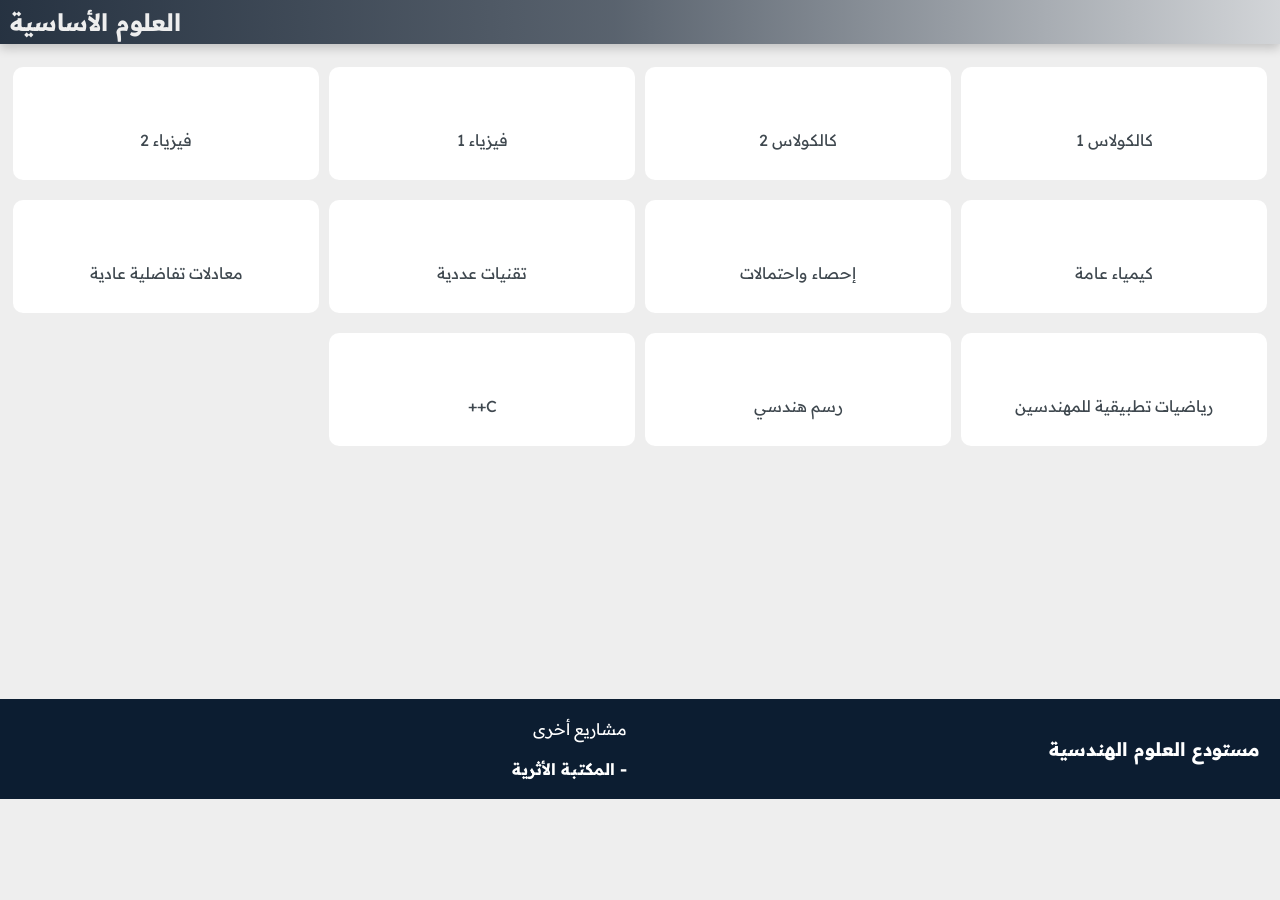
==== basics.html @ b916da5e "Add files via upload" ====
<!DOCTYPE html>
<html lang="ar" dir="rtl">
<head>
    <link rel="stylesheet" href="style.css">
    <meta charset="UTF-8">
    <meta name="viewport" content="width=device-width, initial-scale=1.0">
    <title>Document</title>
    <link rel="preconnect" href="https://fonts.googleapis.com">
    <link rel="preconnect" href="https://fonts.gstatic.com" crossorigin>
    <link href="https://fonts.googleapis.com/css2?family=Readex+Pro:wght@160..700&display=swap" rel="stylesheet">
    <link rel="stylesheet" href="https://cdnjs.cloudflare.com/ajax/libs/font-awesome/7.3.1/css/all.css" integrity="sha512-x9WwyMYBnlXMNQ6kQ/Lyzu1NqIhLQKL5Oq6xByfXuRj7s9CskyCbLv/1IjqzJmXwFXWr0ov6jBV7Qbc0hh9nHg==" crossorigin="anonymous" referrerpolicy="no-referrer">
</head>
<body>
    <header>
        <a href="http://127.0.0.1:5500/index.html">
            <img src="img/Untitled-1.png" alt="" class="logo">
        </a>       
        <div class="category">
            <i class="fa-solid fa-graduation-cap"></i>
            <h2>العلوم الأساسية</h2>
        </div>
    </header>

    <section class="suc-basics">
        
            <div class="card" onclick="openPop1()">
                <i class="fa-solid fa-square-root-variable"></i>                    <br>
                <span>كالكولاس 1</span>
            </div>

            <div class="card" onclick="openPop2()">
                <i class="fa-solid fa-square-root-variable"></i>                    <br>
                <span>كالكولاس 2</span>
            </div>

            <div class="card" onclick="openPop3()">
                <i class="fa-solid fa-atom"></i>                <br>
                <span>فيزياء 1</span>    
            </div>

            <div class="card" onclick="openPop4()">
                <i class="fa-solid fa-atom"></i>                <br>
                <span>فيزياء 2</span>    
            </div>
            <div class="card" onclick="openPop5()">
                <i class="fa-solid fa-flask"></i>                <br>
                <span>كيمياء عامة</span>    
            </div>
            <div class="card" onclick="openPop6()">
                <i class="fa-solid fa-calculator"></i> <br>
                <span>إحصاء واحتمالات</span>    
            </div>
            <div class="card" onclick="openPop10()">
                <i class="fa-solid fa-calculator"></i> <br>
                <span>تقنيات عددية</span>    
            </div>
            <div class="card" onclick="openPop7()">
                <i class="fa-solid fa-superscript"></i>               <br>
                <span>معادلات تفاضلية عادية</span>    
            </div>
            <div class="card" onclick="openPop8()">
                <i class="fa-solid fa-superscript"></i>                <br>
                <span>رياضيات تطبيقية للمهندسين</span>    
            </div>
            <div class="card" onclick="openPop12()">
                <i class="fa-solid fa-drafting-compass"></i><br>
                <span>رسم هندسي</span>    
            </div>
            <div class="card" onclick="openPop11()">
                <i class="fa-solid fa-code"></i><br>
                <span>C++</span>    
            </div>


    </section>

    <section>

        <!-- كالك 1 -->
        <div id="popupDialog_1" class="popup" style="visibility: hidden;">
            <h3>كالكولاس 1</h3>
            <div class="box_content">
                <div class="right_content">
                    <br>
                    <br>
                    <p>
                        ● ملخصات: 
                        <br>
                        <a href="https://www.mediafire.com/folder/m160iq2j6jcop/calculus?fbclid=IwY2xjawU3DgFleHRuA2FlbQIxMABwZG9mBXNydGMGYXBwX2lkEDIyMjAzOTE3ODgyMDA4OTIAAR435bHYZUn1npr0dx9CtxfRuGHw05he8xRH5IHILXQQsmZv-06Vf6-iVWnacg_aem_okNijcG9vxYk9B8_CRotUQ#28pzmw0co048a"><b>ملخص كالكولاس 1</b></a>
                        <br>
                        ● شروحات:
                        <br>
                        <a href="https://www.youtube.com/playlist?list=PL8PqiXhu9aUoL3i2MwTSYi33gtIMAykUp"><b>- شرح د.عبداللطيف</b></a>
                        <a href="https://www.youtube.com/playlist?list=PLSr-OUj6vInvJL5SXMDPjhrg0YEg3ysng"><b>- شرح د.كامل فليفل</b></a>
                        <br>
                        ● كتب:
                        <br>
                        <a href="https://3lihandam69.wordpress.com/wp-content/uploads/2018/10/calculus-10th-edition-anton.pdf"><b>1- Calculus 10th Edition anton</b></a><br>
                        <a href="https://rodrigopacios.github.io/mrpacios/download/Thomas_Calculus.pdf"><b>2- Thomas' Calculus — George B. Thomas</b></a><br>
                        <a href="https://dzackgarza.com/assets/books/Stewart.pdf"><b>3- Calculus: Early Transcendentals — James Stewart</b></a>
                    </p>
                    <br>
                    <button onclick="openPop1()" class="close-btn">
                        إغلاق
                    </button>
                </div>
            
                <div class="left_content">
                    <img src="img/51hCBHFe3rL._AC_UF1000,1000_QL80_.jpg" alt="">
                </div>
            </div> 
        </div>

        <!-- كاللك 2 -->
        <div id="popupDialog_2" class="popup" style="visibility: hidden;">
            <h3>كالكولاس 2</h3>
            <div class="box_content">
                <div class="right_content">
                    <br>
                    <br>
                    <p>

                        ● ملخصات: 
                        <br>
                        <a href="https://www.mediafire.com/file/85fj5k6xsiabofa/%25D9%2585%25D9%2584%25D8%25AE%25D8%25B5_%25D8%25B9%25D8%25B6%25D9%2588_%25D8%25A7%25D9%2584%25D8%25A7%25D8%25AA%25D8%25AD%25D8%25A7%25D8%25AF_%25D8%25B4%25D9%2587%25D8%25AF_%25D8%25A7%25D9%2584%25D9%2583%25D9%2581%25D8%25A7%25D9%2588%25D9%258A%25D9%2586_%25D9%2583%25D8%25A7%25D9%2584%25D9%2583%25D9%2588%25D9%2584%25D8%25B32.pdf/file"><b>ملخص شهد الكفاوين</b></a>
                        <br>
                        ● شروحات:
                        <br>

                        <a href="https://www.youtube.com/playlist?list=PLFi1eGgZ7jfW-rAw6mDCNCB-7jCBFPZWu"><b>- شرح د.عبداللطيف</b></a>
                        <a href="https://www.youtube.com/playlist?list=PLSr-OUj6vInu6gHD6q3LBd5jP-3LWuWtc"><b>- شرح د.كامل فليفل</b></a>
                        <br>
                        ● كتب:  
                        <br>
                        <a href="https://3lihandam69.wordpress.com/wp-content/uploads/2018/10/calculus-10th-edition-anton.pdf"><b>1- Calculus 10th Edition anton</b></a><br>
                        <a href="https://rodrigopacios.github.io/mrpacios/download/Thomas_Calculus.pdf"><b>2- Thomas' Calculus — George B. Thomas</b></a><br>
                        <a href="https://dzackgarza.com/assets/books/Stewart.pdf"><b>3- Calculus: Early Transcendentals — James Stewart</b></a>
                    </p>
                    <br>
                    <button onclick="openPop2()" class="close-btn">
                        إغلاق
                    </button>
                </div>
            
                <div class="left_content">
                    <img src="img/51hCBHFe3rL._AC_UF1000,1000_QL80_.jpg" alt="">
                </div>
            </div> 
        </div>

        <!-- فيزياء 1 -->
        <div id="popupDialog_3" class="popup" style="visibility: hidden;">
            
            <h3>فيزياء 1</h3>
            <div class="box_content">
                <div class="right_content">
                    <br>
                    <br>
                    <p>

                        ● ملخصات: 
                        <br>
                        <a href="https://www.mediafire.com/file/wn5oy7mkeqhh8vt/%2528%25D8%25AF%25D9%2581%25D8%25AA%25D8%25B1_%25D8%25A7%25D9%2584%25D9%2585%25D8%25A7%25D8%25AF%25D8%25A9_%2528%25D8%25A7%25D9%2584%25D8%25B7%25D8%25A7%25D9%2584%25D8%25A8_%25D8%25B9%25D8%25A8%25D8%25A7%25D8%25AF%25D8%25A9_%25D8%25A7%25D9%2584%25D8%25A7%25D8%25AE%25D8%25B1%25D8%25B3.pdf/file"><b>دفتر عبادة الأخرس</b></a><br>
                        <a href="https://www.mediafire.com/file/c1o9aokr0rwied7/%25D9%2585%25D9%2584%25D8%25AE%25D8%25B5_%25D8%25A7%25D9%2584%25D8%25A7%25D8%25AA%25D8%25AD%25D8%25A7%25D8%25AF_%25D8%25A7%25D9%2584%25D8%25AB%25D8%25A7%25D9%2586%25D9%258A_%25D9%2581%25D9%258A%25D8%25B2%25D9%258A%25D8%25A7_101.pdf/file"><b>ملخص الاتحاد</b></a><br>
                        <a href="https://www.mediafire.com/file/g9kv7o3e07j9m0x/%25D9%2585%25D9%2584%25D8%25AE%25D8%25B5_%25D9%2581%25D9%258A%25D8%25B2%25D9%258A%25D8%25A7_%25D9%25A1%25D9%25A0%25D9%25A1.pdf/file"><b>ملخص فيزياء 101</b></a>
                        <br>
                        ● شروحات:
                        <br>
                        <a href="https://www.youtube.com/playlist?list=PLBGoaHUIAOFMxNZJbw_TVohntL5mM1jn9"><b>- شرح زايد البشتاوي</b></a><br>
                        <a href="https://www.youtube.com/playlist?list=PLWrUU7ljKR0RzX_CTA4cmjVrcqUj0ocD5"><b>- شرح Afkar Academy</b></a><br>
                        <a href="https://www.youtube.com/playlist?list=PLxRkgs4bYI6_CQSgywl7YKsjI6HT_8blD"><b>- شرح د.أحمد عوض</b></a>
                        <br>
                        ● كتب: 
                        <br>
                        <a href="https://physics.fe.uni-lj.si/publications/pdf/Serway_Physics_for_Scientists_Engineers_Modern%20Physics_9th%20Ed_Serway_Jewett.pdf"><b>1- Physics for Scientists & Engineers & Modern Physics, 9th Ed</b></a><br>
                        <a href="https://dl.icdst.org/pdfs/files4/39e1817b05cf155433309dbb2f3289fe.pdf"><b>2- Fundamentals of Physics — Halliday, Resnick & Walker</b></a><br>
                        <a href="https://kdl.kogistate.gov.ng/wp-content/uploads/2023/08/Hugh-D.-Young-Roger-A.-Freedman-A.-Lewis-Ford-University-Physics-with-Modern-Physics-with-MasteringPhysics%C2%AE-13th-Edition-Addison-Wesley-2011.pdf"><b>3- University Physics with Modern Physics — Young & Freedman</b></a>

                    </p>
                    <br>
                    <button onclick="openPop3()" class="close-btn">
                        إغلاق
                    </button>
                </div>
            
                <div class="left_content">
                    <img src="img/images.jpg" alt="">
                </div>
            </div> 
        </div>

        <!-- فيزياء 2 -->
        <div id="popupDialog_4" class="popup" style="visibility: hidden;">
            
            <h3>فيزياء 2</h3>
            <div class="box_content">
                <div class="right_content">
                    <br>
                    <br>
                    <p>

                        ● ملخصات: 
                        <br>
                        <a href="https://www.mediafire.com/file/9xgd73hyak61600/%25D8%25AF%25D9%2581%25D8%25AA%25D8%25B1_%25D8%25A7%25D9%2584%25D8%25AF%25D9%2583%25D8%25AA%25D9%2588%25D8%25B1%25D8%25A9_%25D9%2588%25D8%25B3%25D9%2586_%25D9%2583%25D8%25A7%25D8%25B8%25D9%2585_%25D9%2584%25D9%2585%25D8%25A7%25D8%25AF%25D8%25A9_%25D8%25A7%25D9%2584%25D9%2581%25D9%258A%25D8%25B2%25D9%258A%25D8%25A7_2.pdf/file"><b>دفتر د. وسن</b></a><br>
                        <a href="https://www.mediafire.com/file/zt7tppgbt02cj0p/%25D8%25AF%25D9%2581%25D8%25AA%25D8%25B1_%25D8%25A7%25D9%2584%25D9%2585%25D8%25A7%25D8%25AF%25D8%25A9_%2528%25D8%25A7%25D9%2584%25D8%25B7%25D8%25A7%25D9%2584%25D8%25A8_%25D8%25B9%25D8%25A8%25D8%25A7%25D8%25AF%25D8%25A9_%25D8%25A7%25D9%2584%25D8%25A7%25D8%25AE%25D8%25B1%25D8%25B3%2529.pdf/file"><b>دفتر عبادة الأخرس</b></a><br>
                        <a href="https://www.mediafire.com/file/8nwa5ach903yi21/%25D9%2585%25D9%2584%25D8%25AE%25D8%25B5_%25D8%25A7%25D9%2584%25D8%25A7%25D8%25AA%25D8%25AD%25D8%25A7%25D8%25AF_%25D9%2584%25D9%2585%25D8%25A7%25D8%25AF%25D8%25A9_%25D8%25A7%25D9%2584%25D9%2581%25D9%258A%25D8%25B2%25D9%258A%25D8%25A7%25D8%25A1_%25D8%25A7%25D9%2584%25D8%25B9%25D8%25A7%25D9%2585%25D8%25A9_2_.pdf/file"><b>ملخص الاتحاد</b></a>
                        <br>
                        ● شروحات:
                        <br>
                        
                        <a href="https://www.youtube.com/playlist?list=PLFUszXtJ26-4IqJIQrOQm0sW0YYqb-WVQ"><b>- شرح د.أحمد عوض</b></a>
                        <br>
                        ● كتب: 
                        <br>
                        <a href="https://physics.fe.uni-lj.si/publications/pdf/Serway_Physics_for_Scientists_Engineers_Modern%20Physics_9th%20Ed_Serway_Jewett.pdf"><b>1- Physics for Scientists & Engineers & Modern Physics, 9th Ed</b></a><br>
                        <a href="https://dl.icdst.org/pdfs/files4/39e1817b05cf155433309dbb2f3289fe.pdf"><b>2- Fundamentals of Physics — Halliday, Resnick & Walker</b></a><br>
                        <a href="https://kdl.kogistate.gov.ng/wp-content/uploads/2023/08/Hugh-D.-Young-Roger-A.-Freedman-A.-Lewis-Ford-University-Physics-with-Modern-Physics-with-MasteringPhysics%C2%AE-13th-Edition-Addison-Wesley-2011.pdf"><b>3- University Physics with Modern Physics — Young & Freedman</b></a>

                    </p>
                    <br>
                    <button onclick="openPop4()" class="close-btn">
                        إغلاق
                    </button>
                </div>
            
                <div class="left_content">
                    <img src="img/images.jpg" alt="">
                </div>
            </div> 
        </div>

        <!-- كيمياء عامة -->
        <div id="popupDialog_5" class="popup" style="visibility: hidden;">
            
            <h3>كيمياء عامة</h3>
            <div class="box_content">
                <div class="right_content">
                    <br>
                    <br>
                    <p>

                        ● ملخصات: 
                        <br>
                        <a href="https://www.mediafire.com/file/gr5c2wtj33xlk4s/%25D9%2585%25D9%2584%25D8%25AE%25D8%25B5_%25D8%25A7%25D9%2584%25D8%25A7%25D8%25AA%25D8%25AD%25D8%25A7%25D8%25AF_%25D8%25A7%25D9%2584%25D8%25AB%25D8%25A7%25D9%2586%25D9%258A_%25D9%2584%25D9%2585%25D8%25A7%25D8%25AF%25D8%25A9_%25D8%25A7%25D9%2584%25D9%2583%25D9%258A%25D9%2585%25D9%258A%25D8%25A7%25D8%25A1_%25D8%25A7%25D9%2584%25D8%25B9%25D8%25A7%25D9%2585%25D8%25A9.pdf/file"><b>ملخص الاتحاد</b></a>
                        <br>
                        ● شروحات:
                        <br>
                        <a href="https://www.youtube.com/playlist?list=PLqj9DBCev8DL18IetJS8wuDDRC2i730vL"><b>- شرح حمزة ناهض</b></a>
                        <a href="https://www.youtube.com/playlist?list=PL0o_zxa4K1BWziAvOKdqsMFSB_MyyLAqS"><b>- The Organic Chemistry Tutor</b></a>
                        <br>
                        ● كتب: 
                        <br>
                        <a href="https://aisyahfitrirusianijisman.wordpress.com/wp-content/uploads/2018/03/raymond_chang_general_chemistry_the_essential_cbookos-org.pdf"><b>1- General Chemistry: The Essential Concepts</b><br>
                        <a href="https://ghostwriter144.neocities.org/img/scienceChemistryTheCentralScience12th.pdf"><b>2- Chemistry: The Central Science — Brown, LeMay</b><br>
                        <a href="https://aisyahfitrirusianijisman.wordpress.com/wp-content/uploads/2018/03/brady.pdf"><b>3- General chemistry : principles and structure Brady</b></a>

                    </p>
                    <br>
                    <button onclick="openPop5()" class="close-btn">
                        إغلاق
                    </button>
                </div>
            
                <div class="left_content">
                    <img src="img/كيمياء.jpg" alt="">
                </div>
            </div> 
        </div>

        <!-- إحصاء واحتمالات -->
        <div id="popupDialog_6" class="popup" style="visibility: hidden;">
            
            <h3>إحصاء واحتمالات</h3>
            <div class="box_content">
                <div class="right_content">
                    <br>
                    <br>
                    <p>

                        ● ملخصات: 
                        <br>
                        <a href="https://www.mediafire.com/file/qbxmujk4lb53nnt/%25D8%25AF%25D9%2588%25D8%25B3%25D9%258A%25D8%25A9_%25D8%25AF._%25D9%2585%25D8%25AD%25D9%2585%25D8%25AF_%25D9%2581%25D8%25A4%25D8%25A7%25D8%25AF_%2528%25D9%2584%25D8%25AD%25D8%25B5%25D8%25A7%25D8%25A1%2529.pdf/file"><b>د.محمد فؤاد</b></a><br>
                        <a href="https://www.mediafire.com/file/pcb5fein6z3lixs/%25D8%25AF%25D9%2588%25D8%25B3%25D9%258A%25D8%25A9_%25D8%25AF.%25D9%2585%25D8%25A3%25D9%2585%25D9%2588%25D9%2586_%25D8%25A7%25D8%25AD%25D8%25B5%25D8%25A7%25D8%25A1.pdf/file"><b>د.محمد مأمون</b></a><br>
                        <a href="https://www.mediafire.com/file/zmuapvbvu62njes/%25D8%25AF%25D9%2581%25D8%25AA%25D8%25B1_%25D8%25A5%25D8%25AD%25D8%25B5%25D8%25A7%25D8%25A1_%25D8%25AF.%25D8%25BA%25D8%25A7%25D9%2584%25D8%25A8_%2528_%25D9%2581%25D8%25A7%25D8%25B9%25D9%2584_%25D8%25AE%25D9%258A%25D8%25B1%2529.pdf/file"><b>د.غالب</b></a>
                        <br>
                        ● شروحات:
                        <br>
                        
                        <a href="https://www.youtube.com/playlist?list=PLFUszXtJ26-7Lox-o7iM7J-5SfSrsESsz"><b>- شرح د.محمد فؤاد</b></a>
                        <br>
                        ● كتب: 
                        <br>
                        <a href="https://kolegite.com/EE_library/books_and_lectures/%D0%9C%D0%B0%D1%82%D0%B5%D0%BC%D0%B0%D1%82%D0%B8%D0%BA%D0%B0/Douglas%20C.%20Montgomery%2C%20George%20C.%20Runger%20-%20Applied%20Statistics%20and%20Probability%20for%20Engineers-Wiley%20%282018%29.pdf"><b>1- Applied Statistics and Probability for Engineers, 7th Edition</b></a><br>
                        <a href="https://3lihandam69.wordpress.com/wp-content/uploads/2015/10/william_mendenhall_robert_j-_beaver_barbara_m-_bookfi-org.pdf"><b>2- Introduction to Probability and Statistics — William Mendenhall</b></a><br>
                        <a href="https://faculty.ksu.edu.sa/sites/default/files/%D9%85%D8%A8%D8%A7%D8%AF%D8%A6%20%D9%81%D9%8A%20%D8%A7%D9%84%D8%A7%D8%AD%D8%B5%D8%A7%D8%A1%20%D9%88%D8%A7%D9%84%D8%A7%D8%AD%D8%AA%D9%85%D8%A7%D9%84%D8%A7%D8%AA.pdf"><b>3-مبادئ ي الإحصاء والاحتمالات</b></a>
                    </p>
                    <br>
                    <button onclick="openPop6()" class="close-btn">
                        إغلاق
                    </button>
                </div>
            
                <div class="left_content">
                    <img src="img/إحصاء.jpg" alt="">
                </div>
            </div> 
        </div>

        <!-- معادلات تفاضلية -->
        <div id="popupDialog_7" class="popup" style="visibility: hidden;">
            
            <h3>معادلات تفاضلية عادية</h3>
            <div class="box_content">
                <div class="right_content">
                    <br>
                    <br>
                    <p>

                        ● ملخصات: 
                        <br>
                        <a href="https://www.mediafire.com/file/az96tmyr1woqjy2/%25D9%2585%25D9%2584%25D8%25AE%25D8%25B5_%25D8%25AF%25D9%258A%25D9%2581..pdf/file"><b>ملخص معادلات تفاضلية</b></a>
                        <br>
                        ● شروحات:
                        <br>
                        
                        <a href="https://www.youtube.com/playlist?list=PLp1pnSnaaByKop5r1vuDkmHpzszdPomJQ"><b>- شرح د.عبداللطيف يوسف</b></a><br>
                        <a href="https://www.youtube.com/playlist?list=PLg3H6cDluryzg_I9oI3GvjQMFAL_qHCCT"><b>- شرح د.غالب جمعة</b></a>
                        <br>
                        ● كتب: 
                        <br>
                        <a href="https://scienceclopedia.wordpress.com/wp-content/uploads/2019/09/william-e.-boyceelementary-differential-equations-and-boundary-value-problems-wiley-2017.pdf"><b>1- Elementary Differential Equations and Boundary Value Problems</b></a><br>
                        <a href="https://dokumen.pub/differential-equations-with-boundary-value-problems-international-metric-edition-9.html"><b>2- Differential Equations with Boundary-Value Problems — Dennis G. Zill</b><br>
                        <a href="https://ndl.ethernet.edu.et/server/api/core/bitstreams/97c217fa-5676-4e9c-a51a-472f478a0cfa/content"><b>3- Differential Equations and Linear Algebra — Stephen W. Goode & Scott A. Annin</b></a>
                    </p>
                    <br>
                    <button onclick="openPop7()" class="close-btn">
                        إغلاق
                    </button>
                </div>
            
                <div class="left_content">
                    <img src="img/معادلات.jpg" alt="">
                </div>
            </div> 
        </div>

        <!-- رياضيات تطبيقية -->
        <div id="popupDialog_8" class="popup" style="visibility: hidden;">
            
            <h3>رياضيات تطبيقية للمهندسين</h3>
            <div class="box_content">
                <div class="right_content">
                    <br>
                    <br>
                    <p>
                        ● ملخصات: 
                        <br>
                        <a href=""><b></b></a>
                        <br>
                        ● شروحات:
                        <br>
                        
                        <a href="https://www.youtube.com/playlist?list=PLin-qE531ul6m-fz7N8MoV8Z8eEfXk8Mv"><b>- شرح أحمد العبلي</b></a><br>
                        <a href="https://www.youtube.com/playlist?list=PLAa_cnewgOoyrbB7ZDkFRrr6uuXIqpDzT"><b>- شرح ماجد الصمادي</b></a>
                        <br>
                        ● كتب: 
                        <br>
                        <a href="https://www.mediafire.com/file/es7mnski80uxe7v/%25D9%2583%25D8%25AA%25D8%25A7%25D8%25A8_%25D9%2585%25D8%25A7%25D8%25AF%25D8%25A9_%25D8%25A7%25D9%2584%25D8%25B1%25D9%258A%25D8%25A7%25D8%25B6%25D9%258A%25D8%25A7%25D8%25AA_%25D8%25A7%25D9%2584%25D8%25AA%25D8%25B7%25D8%25A8%25D9%258A%25D9%2582%25D9%258A%25D8%25A9_%25D9%2584%25D9%2584%25D9%2585%25D9%2587%25D9%2586%25D8%25AF%25D8%25B3%25D9%258A%25D9%2586.pdf/file"><b>1- elementary applied partial differential equations</b></a><br>
                        <a href="https://dl.icdst.org/pdfs/files/d5553fea9f38f42ff4d7ffce06ad4844.pdf"><b>2- Advanced Engineering Mathematics — Erwin Kreyszig</b><br>
                        <a href="https://www.astrosen.unam.mx/~aceves/Metodos/ebooks/riley_hobson_bence.pdf"><b>3- Mathematical Methods for Physics and Engineering — K. F. Riley, M. P. Hobson & S. J. Bence</b></a>
                    </p>
                    <br>
                    <button onclick="openPop8()" class="close-btn">
                        إغلاق
                    </button>
                </div>
            
                <div class="left_content">
                    <img src="img/رياضيات.jpg" alt="">
                </div>
            </div> 
        </div>
        <div id="popupDialog_10" class="popup" style="visibility: hidden;">
            <h3>تقنيات عددية</h3>
            <div class="box_content">
                <div class="right_content">
                    <br>
                    <br>
                     <p>
                        ● ملخصات: 
                        <br>
                        <a href="https://www.mediafire.com/file/yqa4d3jlxyiuk3n/%25D8%25AF%25D9%2581%25D8%25AA%25D8%25B1_%25D8%25A7%25D9%2584%25D9%2585%25D8%25A7%25D8%25AF%25D8%25A9_%25D8%25A7%25D8%25AD%25D9%2585%25D8%25AF_%25D8%25A7%25D9%2584%25D8%25B4%25D9%2586%25D8%25B7%25D9%258A.pdf/file"><b>دفتر أحمد الشنطي</b></a><br>
                        <a href="https://www.mediafire.com/file/tliw2x64asd1yl9/%25D8%25AF%25D9%2581%25D8%25AA%25D8%25B1_%25D9%2588_%25D9%2585%25D9%2584%25D8%25AE%25D8%25B5_%25D8%25B9%25D8%25B6%25D9%2588_%25D8%25A7%25D9%2584%25D8%25A5%25D8%25AA%25D8%25AD%25D8%25A7%25D8%25AF_%25D8%25B4%25D9%2587%25D8%25AF_%25D8%25A7%25D9%2584%25D9%2583%25D9%2581%25D8%25A7%25D9%2588%25D9%258A%25D9%2586.pdf/file"><b>دفتر شهد الكفوين</b></a><br>
                        <a href="https://www.mediafire.com/file/1dwjdqdidlmn0l2/%25D9%2585%25D9%2584%25D8%25AE%25D8%25B5_%25D8%25A7%25D9%2584%25D8%25A5%25D8%25AA%25D8%25AD%25D8%25A7%25D8%25AF_%25D8%25A7%25D9%2584%25D8%25AB%25D8%25A7%25D9%2586%25D9%258A_%25D9%2584%25D9%2584%25D8%25AA%25D9%2582%25D9%2586%25D9%258A%25D8%25A7%25D8%25AA_%25D8%25A7%25D9%2584%25D8%25B9%25D8%25AF%25D8%25AF%25D9%258A%25D8%25A9.pdf/file"><b>ملخص الاتحاد</b></a>
                        <br>
                        ● شروحات:
                        <br>
                        <a href="https://www.youtube.com/playlist?list=PLwnsB8R9rBO671t2Q5qQnVr9HfL4nMgsT"><b>- شرح كامل فليفل</b></a><br>
                        <a href="https://www.youtube.com/watch?v=pfY0t8XADnA&list=PL-_Vu9osHhTRehWrWvTYCeKWJxTbXZfKc&pp=0gcJCVMDOCosWNin"><b>- Civil by Turk</b></a>
                        <br>
                        ● كتب: 
                        <br>
                        <a href="https://www.mbit.edu.in/wp-content/uploads/2020/05/Numerical_methods_for_engineers_for_engi.pdf"><b>1-Numerical Methods for Engineers — Chapra & Canale</b></a><br>
                        <a href="https://koracademy.com/sites/default/files/inline-files/Applied_Num_Methods_with_Matlab_for_Engineers_3ed.pdf"><b>2-Applied Numerical Methods with MATLAB — Chapra</b></a>

                    </p>
                    <br>
                    <button onclick="openPop10()" class="close-btn">
                        إغلاق
                    </button>
                </div>
                <div class="left_content">
                    <img src="img/تقنيات.png" alt="">
                </div>

            </div>
        </div>

        <!-- C++ -->
        <div id="popupDialog_11" class="popup" style="visibility: hidden;">
            
            <h3>C++</h3>
            <div class="box_content">
                <div class="right_content">
                    <br>
                    <br>
                    <p>
                        ● ملخصات: 
                        <br>
                        <a href="https://www.mediafire.com/file/vwp3kpz1qkjb4d0/%25D9%2585%25D9%2584%25D8%25AE%25D8%25B5_C%252B%252B%25D8%25AC%25D8%25AF%25D9%258A%25D8%25AF_88.pdf/file"><b>ملخص C++</b></a><br>
                        <a href="https://www.mediafire.com/file/huffp0za030u78a/%25D8%25AF%25D9%2581%25D8%25AA%25D8%25B1_%25D8%25A7%25D9%2584%25D9%2585%25D8%25A7%25D8%25AF%25D8%25A9_%25D8%25A7%25D8%25AD%25D9%2585%25D8%25AF_%25D8%25A7%25D9%2584%25D8%25B4%25D9%2586%25D8%25B7%25D9%258A.pdf/file"><b>دفتر أحمد الشنطي</b></a><br>
                        <a href="https://www.mediafire.com/file/qkq4asy4p88d4xp/%25D9%2585%25D9%2584%25D8%25AE%25D8%25B5_%25D8%25B9%25D9%258A%25D8%25AF_C%252B%252B.pdf/file"><b>ملخص عيد</b></a>
                        <br>
                        ● شروحات:
                        <br>
                        <a href="https://www.youtube.com/playlist?list=PL0DaWsemGktbg3wo9tMP4ZmTDFcEeqHV5"><b>- عمر الاخرس</b></a><br>
                        <a href="https://www.youtube.com/playlist?list=PL0DaWsemGktZVpwGQPiyqq11RIeswPlyW"><b>- عمر عيد</b></a>
                        <br>
                        ● كتب: 
                        <br>
                        <a href="https://zhjwpku.com/assets/pdf/books/C++.Primer.5th.Edition_2013.pdf"><b>1-C++ Primer — Stanley B. Lippman, Josée Lajoie & Barbara E. Moo</b></a><br>
                        <a href="https://chenweixiang.github.io/docs/The_C++_Programming_Language_4th_Edition_Bjarne_Stroustrup.pdf"><b>2-The C++ Programming Language — Bjarne Stroustrup</b></a><br>
                        <a href="https://dn760109.eu.archive.org/0/items/EffectiveModernC/Effective-Modern-C%2B%2B.pdf"><b>3-Effective Modern C++ — Scott Meyers</b></a>

                    </p>
                    <br>
                    <button onclick="openPop11()" class="close-btn">
                        إغلاق
                    </button>
                </div>
            
                <div class="left_content">
                    <img src="img/c++.jpg" alt="">
                </div>
            </div> 
        </div>

                <!-- الرسم الهندسي -->
        <div id="popupDialog_12" class="popup" style="visibility: hidden;">
            
            <h3>الرسم الهندسي</h3>
            <div class="box_content">
                <div class="right_content">
                    <br>
                    <br>
                    <p>
                        ● ملخصات: 
                        <br>
                        <a href="https://drive.google.com/file/d/1Ry83Tk_4wKTEXFryZE40R5hQC0CA9x7i/view?usp=drive_link"><b>ملخص رسم يدوي</b></a><br>
                        <a href="https://drive.google.com/file/d/1_akB30DzlCpy1hjjc84ass8pkt2EDxmy/view?usp=drive_link"><b>أوتوكاد</b></a>

                        <br>
                        ● شروحات:
                        <br>
                        <a href="https://www.youtube.com/watch?v=-fWvesHVFKI&list=PLAMNllAc1NDsKRK5PrnfNQK-7y60l4suX"><b>- Study time </b></a><br>
                        <a href="https://www.youtube.com/watch?v=s4jhsT9_bBY&list=PLFUszXtJ26-7_pnYtWbCT-qKjD5w-oRzx"><b>- لجنة سنافر البوليتيكنيك(أوتوكاد) </b></a>
                        <br>
                        ● كتب: 
                        <br>
                        <a href="https://www.benardmakaa.com/wp-content/uploads/2023/01/3062.-Madsen-D.A.-Madsen-D.P.-Engineering-Drawing-Design.pdf"><b>1-Engineering Graphics Frederick E. Giesecke et al.</b></a><br>
                        <a href="https://ia800105.us.archive.org/0/items/TextbookOfEngineeringDrawing_201802/Textbook%20of%20Engineering%20Drawing.pdf"><b>2-Engineering Drawing and Design David A. Madsen & David P. Madsen</b></a><br>
                        <a href="https://www.mediafire.com/file/795x18zz6w5yj64/%25D9%2583%25D8%25AA%25D8%25A7%25D8%25A8_%25D8%25B1%25D8%25B3%25D9%2585_%25D9%2587%25D9%2586%25D8%25AF%25D8%25B3%25D9%258A_%25D9%258A%25D8%25AF%25D9%2588%25D9%258A.pdf/file"><b>3-الرسم الهندسي</b></a>

                    </p>
                    <br>
                    <button onclick="openPop12()" class="close-btn">
                        إغلاق
                    </button>
                </div>
            
                <div class="left_content">
                    <img src="img/هندسي.jfif" alt="">
                </div>
            </div> 
        </div>

<br>
<br>
<br>
<br>
<br>
<br>
<br>
<br>
<br>
<br>
<br>

    </section>

    <script>
        function openPop1() {
                    const popDialog =
                        document.getElementById(
                            "popupDialog_1"
                        );
                    popDialog.style.visibility =
                        popDialog.style.visibility ===
                            "visible"
                            ? "hidden"
                            : "visible";}

        function openPop2() {
                    const popDialog =
                        document.getElementById(
                            "popupDialog_2"
                        );
                    popDialog.style.visibility =
                        popDialog.style.visibility ===
                            "visible"
                            ? "hidden"
                            : "visible";}
        
        function openPop3() {
                    const popDialog =
                        document.getElementById(
                            "popupDialog_3"
                        );
                    popDialog.style.visibility =
                        popDialog.style.visibility ===
                            "visible"
                            ? "hidden"
                            : "visible";}

        function openPop4() {
                    const popDialog =
                        document.getElementById(
                            "popupDialog_4"
                        );
                    popDialog.style.visibility =
                        popDialog.style.visibility ===
                            "visible"
                            ? "hidden"
                            : "visible";}
        function openPop5() {
                    const popDialog =
                        document.getElementById(
                            "popupDialog_5"
                        );
                    popDialog.style.visibility =
                        popDialog.style.visibility ===
                            "visible"
                            ? "hidden"
                            : "visible";}
        function openPop6() {
                    const popDialog =
                        document.getElementById(
                            "popupDialog_6"
                        );
                    popDialog.style.visibility =
                        popDialog.style.visibility ===
                            "visible"
                            ? "hidden"
                            : "visible";}
        function openPop7() {
                    const popDialog =
                        document.getElementById(
                            "popupDialog_7"
                        );
                    popDialog.style.visibility =
                        popDialog.style.visibility ===
                            "visible"
                            ? "hidden"
                            : "visible";}
        function openPop8() {
                    const popDialog =
                        document.getElementById(
                            "popupDialog_8"
                        );
                    popDialog.style.visibility =
                        popDialog.style.visibility ===
                            "visible"
                            ? "hidden"
                            : "visible";}
        function openPop10() {
                    const popDialog =
                        document.getElementById(
                            "popupDialog_10"
                        );
                    popDialog.style.visibility =
                        popDialog.style.visibility ===
                            "visible"
                            ? "hidden"
                            : "visible";}
        function openPop11() {
                    const popDialog =
                        document.getElementById(
                            "popupDialog_11"
                        );
                    popDialog.style.visibility =
                        popDialog.style.visibility ===
                            "visible"
                            ? "hidden"
                            : "visible";}
        function openPop12() {
                    const popDialog =
                        document.getElementById(
                            "popupDialog_12"
                        );
                    popDialog.style.visibility =
                        popDialog.style.visibility ===
                            "visible"
                            ? "hidden"
                            : "visible";}
    </script>

    <footer>
        <h3>مستودع العلوم الهندسية</h3>
        <div>مشاريع أخرى
            <br>
            <br>
            <b><a href="https://maktabaatharia.srajarabic.com/">- المكتبة الأثرية</a></b>
        </div>
        <img src="img/شعار.png" alt="">
    </footer>
</body>
</html>
---- style.css ----
*{
    padding: 0;
    margin: 0;
}

body{
    background-color: #eee;
    font-family: "Readex Pro", sans-serif;
    color: #3f484f;

}

header{
    color: #eee;
    background-color: white;
    align-items: center;
    display: flex;
    justify-content: space-between;
    position: sticky;
    z-index: 100;
    box-shadow: 0 4px 10px rgba(0,0,0,0.2);
    top: 0;
    background-image: linear-gradient(90deg, rgba(8, 22, 39, 0.88) 0%, rgba(8, 22, 39, 0.67) 48%, rgba(8, 22, 39, 0.18) 100%), url("img/hero1.jpg");


}

header i{
    font-size: 30px;
    transition: transform 2s;


}

header i:hover{
    transform: rotate(180deg);
}

.hero{
    position: relative;
    isolation: isolate;
    min-height: clamp(320px, 42vw, 560px);
    box-sizing: border-box;
    padding: clamp(32px, 7vw, 96px) clamp(22px, 9vw, 140px);
    overflow: hidden;
    background-color: #0c1d31;
    background-image: linear-gradient(90deg, rgba(8, 22, 39, 0.88) 0%, rgba(8, 22, 39, 0.67) 48%, rgba(8, 22, 39, 0.18) 100%), url("img/hero1.jpg");
    background-size: cover;
    background-position: center 48%;
    border-bottom: 5px solid #3075f4;
    box-shadow: 0 8px 24px rgba(12, 29, 49, 0.2);
    display: flex;
    justify-content: space-between;
    align-items: center;
}



.hero h1{
    max-width: 480px;
    margin: 0;
    color: #fff;
    font-size: clamp(2rem, 5vw, 4.25rem);
    font-weight: 700;
    line-height: 1.35;
    /* text-wrap: balance; */
    text-align: justify;
    text-shadow: 0 3px 18px rgba(0, 0, 0, 0.32);
}

.span_hero{
    display: inline-block;
    color: #8db5ff;
    font-size: 1.12em;
    padding-inline: 0.08em;
}

.resource-types{
    display: flex;
    justify-content: center;
    align-items: center;
    gap: clamp(20px, 4vw, 40px);
    padding: 32px 24px;
    background-color: white;
}

.resource-type{
    display: flex;
    flex-direction: column;
    justify-content: center;
    align-items: center;
    gap: 6px;
    width: clamp(140px, 15vw, 190px);
    aspect-ratio: 1;
    border-radius: 50%;
    background-color: #eee;
    color: #0c1d31;
    font-size: 1.1rem;
    font-weight: 600;
}

.resource-count{
    font-size: 2rem;
    line-height: 1;
}

.suctions{
    margin: 20px;
    
}

.category{
    display: flex;
    margin-left: 10px;
}

.logo{
    width: 200px;
    margin: 20px 10px;

}

.container{
    margin-top: 20px;
}

.suc1{
    display: grid;
    grid-template-columns: 1fr 1fr 1fr;
    gap: 10px;
}

.suc2{
    display: grid;
    grid-template-columns: 1fr 1fr 1fr;
    gap: 10px;
}

.suc-basics{
    display: grid;
    grid-template-columns: 1fr 1fr 1fr 1fr;
    gap: 10px;
    margin: 13px;
}


.card{
    text-align: center;
    background-color: white;
    padding-bottom: 30px;
    border-radius: 10px;
    margin-top: 10px;  
    text-wrap: balance;
    

}


.card i{
    font-size: 50px;
    margin-bottom: 10px;
    margin-top: 10px;
}

.card:hover{
    background-color: #0c1d31;
    cursor: pointer;
    color: white;
}

a{
    text-decoration: none;
    color: #3f484f ;
}


.popup{
    position: fixed;
    top: 50%;
    left: 50%;
    transform: translate(-50%, -50%);
    box-sizing: border-box;
    width: min(720px, calc(100vw - 32px));
    max-height: calc(100vh - 32px);
    max-height: calc(100dvh - 32px);
    direction: rtl;
    overflow-y: auto;
    overscroll-behavior: contain;
    -webkit-overflow-scrolling: touch;
    padding: 24px;
    background-color: #fff;
    border: 1px solid rgba(12, 29, 49, 0.08);
    border-radius: 16px;
    box-shadow: 0 18px 50px rgba(0, 0, 0, 0.24);
    z-index: 1000;
    align-items: center;
}

.box_content{
    display: flex;
    justify-content: space-between;
    align-items: flex-start;
    gap: 20px;
}

.popup h3{
    text-align: center;
    color: #0c1d31;
    margin-bottom: 16px;
}

.close-btn{
    color: white;
    background-color: #c62828;
    padding: 9px 18px;
    border: 0;
    border-radius: 8px;
    font: inherit;
    cursor: pointer;
    transition: background-color 0.2s ease;
}

.close-btn:hover{
    background-color: #9f1d1d;
}

.close-btn:focus-visible{
    outline: 3px solid rgba(198, 40, 40, 0.35);
    outline-offset: 2px;
}

.right_content{
    min-width: 0;
    overflow-wrap: anywhere;
    line-height: 1.8;
}

.right_content p{
    margin: 0;
}

.right_content a{
    color: #145a86;
}

.left_content{
    flex: 0 0 auto;
}

.left_content img{
    width: 100px;
    max-width: 100%;
    height: auto;
    border-radius: 10px;
}

footer{
    margin-top: 20px;
    padding: 20px;
    display: flex;
    justify-content: space-between;
    background-color: #0c1d31;
    color: white;
    align-items: center;

}

footer a{
    color: white;
}

footer img{
    width: 70px;
}

.explain{
    margin: 13px;
    background-color: white;
    min-height: 100px;
    border-bottom: 3px solid #0c1d31;
    border-right: 3px solid #0c1d31;
    border-radius: 15px;
}

.explain h1{
    padding: 10px;
    color: #3075f4;
}

.explain p{
    margin: 10px;
    font-size: 23px
    
}

.plan h2{
    margin: 20px;
}

.plan img{
    max-width: 98%;
    border-radius: 15px;
}
.plan_img{
    display: flex;
    justify-content: center;
}

@media only screen and (max-width: 600px){
    .logo{
        width: 112px;
        margin: 12px 8px;
    }

    .category{
        align-items: center;
        gap: 7px;
        margin-left: 8px;
    }

    .category h2{
        font-size: 0.7rem;
    }

    header i{
        font-size: 20px;
    }

    .hero{
        min-height: 310px;
        padding: 32px 22px;
        justify-content: center;
        text-align: center;
    }

    .hero h1{
        max-width: 15ch;
        font-size: clamp(1.8rem, 8vw, 2.7rem);
        line-height: 1.5;
    }

    .resource-types{
        gap: 10px;
        padding: 24px 12px;
    }

    .resource-type{
        width: clamp(90px, 28vw, 130px);
        font-size: 1rem;
    }

    .card{
        font-size: 0.9rem;
    }

    .popup{
        width: calc(100vw - 24px);
        max-height: calc(100vh - 24px);
        max-height: calc(100dvh - 24px);
        padding: 18px;
        border-radius: 14px;
    }

    .popup h3{
        font-size: 1.15rem;
        margin-bottom: 12px;
    }

    .box_content{
        flex-direction: row;
        align-items: flex-start;
        gap: 12px;
    }

    .right_content{
        font-size: 0.95rem;
    }

    .right_content b{
        padding-left: 0;
    }

    .left_content{
        flex-basis: 84px;
    }

    .left_content img{
        width: 84px;
    }

    .close-btn{
        width: 100%;
        min-height: 44px;
    }

    .hero{
        min-height: 270px;
        padding-inline: 16px;
    }

    .hero_img{
        height: 150px;
    }

    .hero h1{
        font-size: 1.1rem;
        margin-right: 20px;
    }

    footer h3{
        font-size: 10px;
    }

    footer div{
        font-size: 10px;
    }

    footer img{
        width: 50px;
    }

    .explain h1{
        font-size: 20px;
    }

    .explain p{
        font-size: 15px

        
    }
    .plan img{
        max-width: 95%;
    }
    .resource-count{
    font-size: 1.5rem;
    }
}
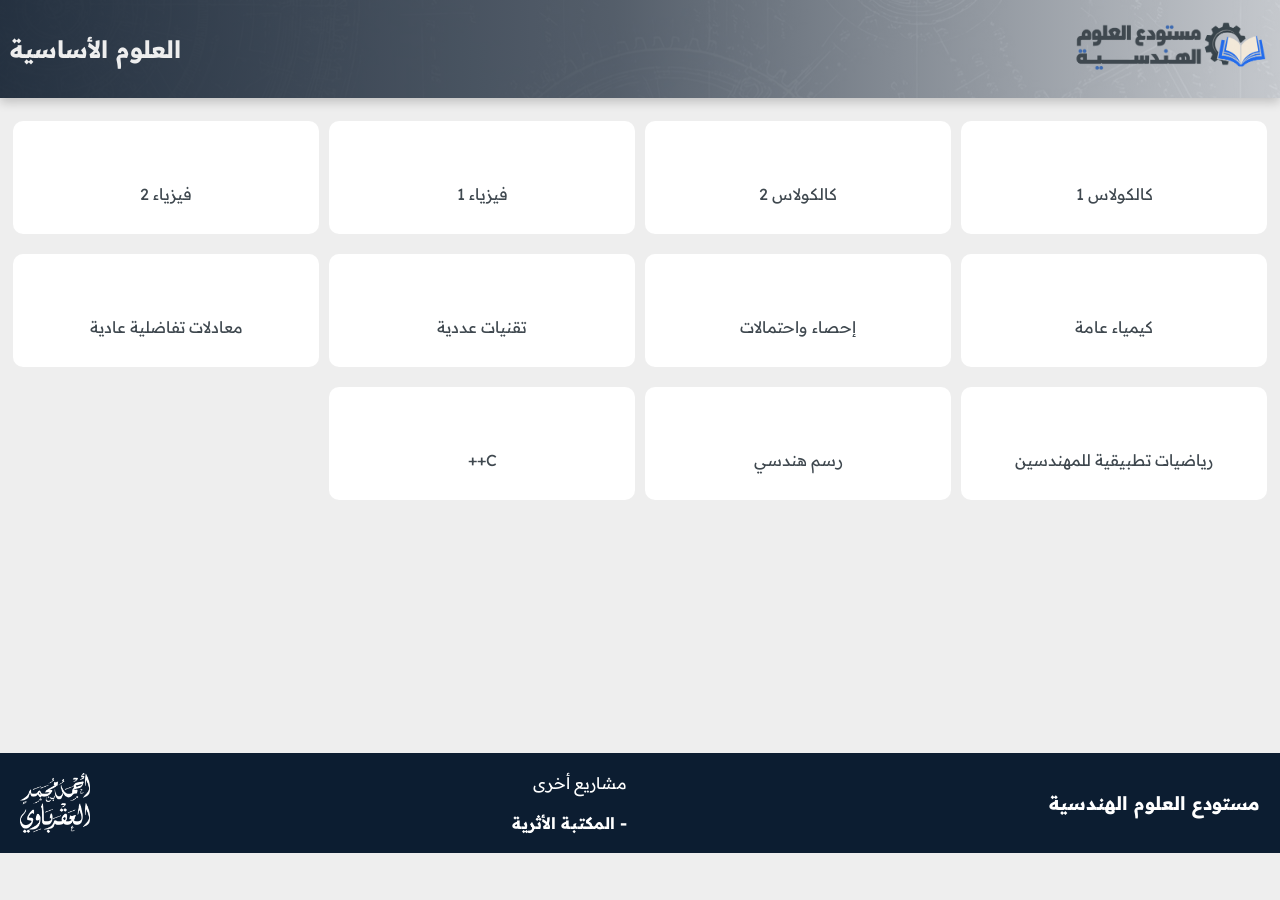
==== commit 6ff77219: "Add files via upload" ====
--- a/basics.html
+++ b/basics.html
@@ -4,7 +4,7 @@
     <link rel="stylesheet" href="style.css">
     <meta charset="UTF-8">
     <meta name="viewport" content="width=device-width, initial-scale=1.0">
-    <title>Document</title>
+    <title>EngineeringContainer | basiscs</title>
     <link rel="preconnect" href="https://fonts.googleapis.com">
     <link rel="preconnect" href="https://fonts.gstatic.com" crossorigin>
     <link href="https://fonts.googleapis.com/css2?family=Readex+Pro:wght@160..700&display=swap" rel="stylesheet">
@@ -12,7 +12,7 @@
 </head>
 <body>
     <header>
-        <a href="http://127.0.0.1:5500/index.html">
+        <a href="https://ahmadakrabawe.github.io/EngineeringContainer/">
             <img src="img/Untitled-1.png" alt="" class="logo">
         </a>       
         <div class="category">
